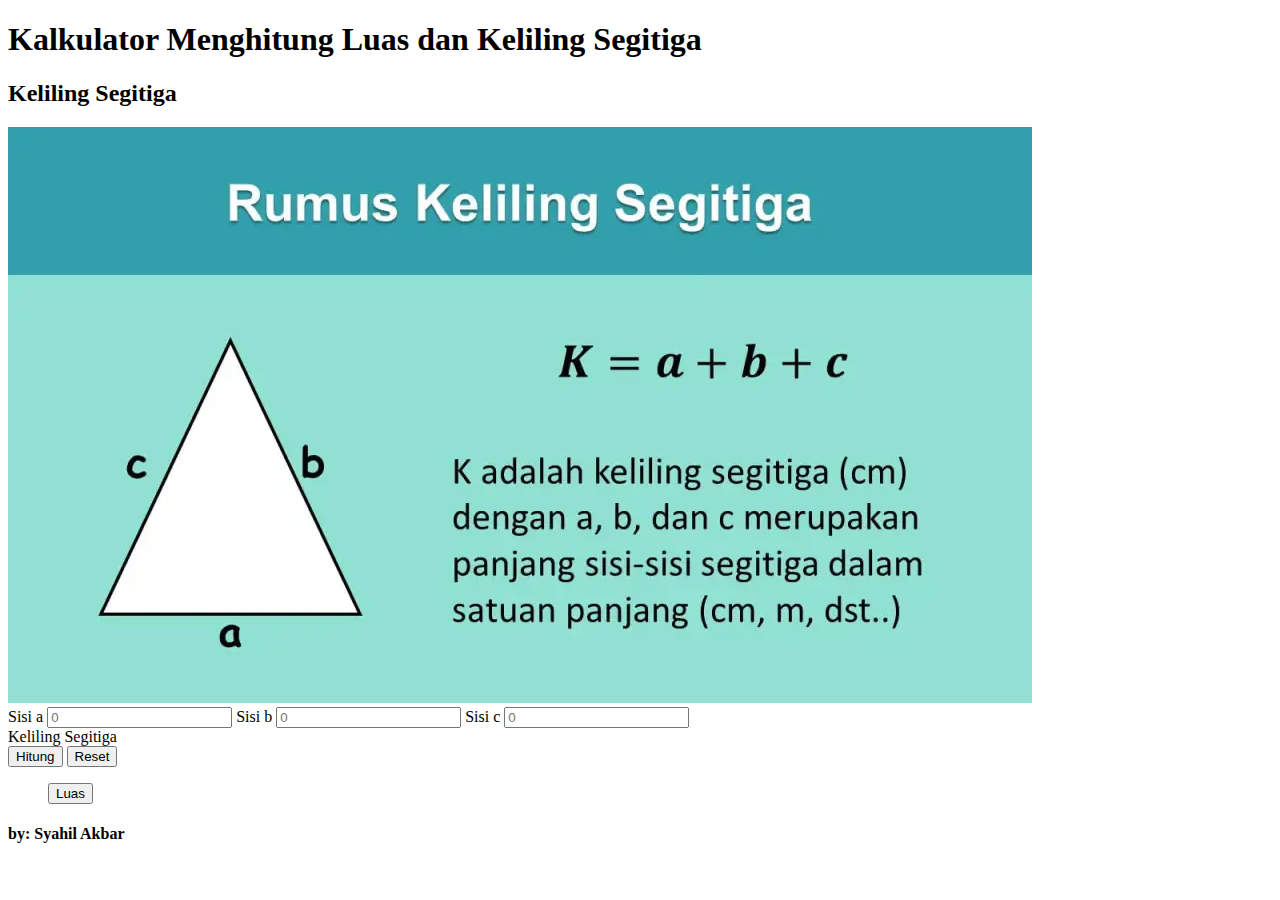
==== index.html @ 964f56d8 "Add files via upload" ====
<!DOCTYPE html>
<!-- saved from url=(0070)file:///C:/Users/akbar/OneDrive/Dokumen/VsualCode/Tugas-R/index-2.html -->
<html lang="eng">
<head>
    <meta  charset="UTF-8">
    <meta name="viewport"> 
    <link rel="stylesheet" href="./Kalkulator Segitiga_files/Style.css">
    <title>Kalkulator Segitiga</title>
</head>

<body>
    <h1>Kalkulator Menghitung Luas dan Keliling Segitiga</h1>
    <main class="card">
    <header>
        <h2>Keliling Segitiga</h1>
    </header>
    <img src="../Asset/Rumus-keliling-Segitiga.webp"> 
    </img>
        
        <section class="input-section">
            <label for="sisi-1">Sisi a</label>
            <input type="number" id="sisi-1" placeholder="0">
            <label for="sisi-2">Sisi b</label>
            <input type="number" id="sisi-2" placeholder="0">
            <label for="sisi-3">Sisi c</label>
            <input type="number" id="sisi-3" placeholder="0">
        </section>
        <section class="display">
            <label for="keliling">Keliling Segitiga</label>
            <output type="number" id="keliling" placeholder="0">
            </section>
        <section class="button">
            <div class="semua-tombol">
                <button class="tombol" id="hitung">Hitung</button> 
                <button class="tombol" id="reset">Reset</button>
            <ul>
                
                    <a href="Luas-Segitiga.html"><button class="tombol-luas" id="luas">Luas</button></a>
                    
            </ul> 
            </div>
                

        </section>
    </main>

<footer>
    <h4>by: Syahil Akbar</h4>
</footer>
<script>
    const a = document.getElementById('sisi-1')
const b = document.getElementById('sisi-2')
const c = document.getElementById('sisi-3')
const output = document.getElementById('keliling')
hitung.addEventListener('click', function () {
   output.innerText = Number(a.value) + Number(b.value) +Number (c.value) 
})
reset.addEventListener('click', function () {
 a.value = null
 b.value = null 
 c.value = null
 output.value = ''
})
</script>
<script src="./java/java.js"></script>
</body>
</html>
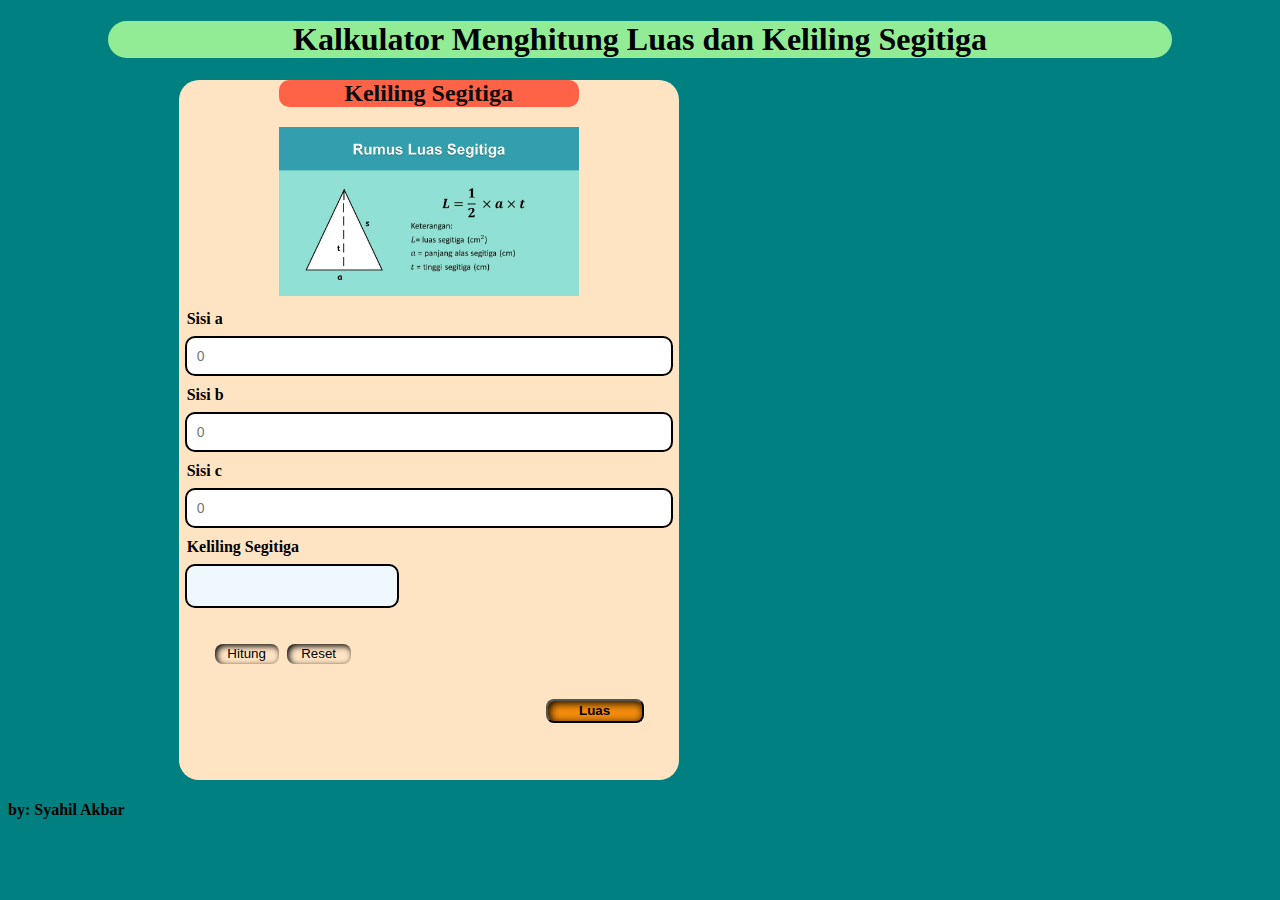
==== commit e9bb9619: "Add files via upload" ====
--- a/index.html
+++ b/index.html
@@ -1,67 +1,67 @@
-<!DOCTYPE html>
-<!-- saved from url=(0070)file:///C:/Users/akbar/OneDrive/Dokumen/VsualCode/Tugas-R/index-2.html -->
-<html lang="eng">
-<head>
-    <meta  charset="UTF-8">
-    <meta name="viewport"> 
-    <link rel="stylesheet" href="./Kalkulator Segitiga_files/Style.css">
-    <title>Kalkulator Segitiga</title>
-</head>
-
-<body>
-    <h1>Kalkulator Menghitung Luas dan Keliling Segitiga</h1>
-    <main class="card">
-    <header>
-        <h2>Keliling Segitiga</h1>
-    </header>
-    <img src="../Asset/Rumus-keliling-Segitiga.webp"> 
-    </img>
-        
-        <section class="input-section">
-            <label for="sisi-1">Sisi a</label>
-            <input type="number" id="sisi-1" placeholder="0">
-            <label for="sisi-2">Sisi b</label>
-            <input type="number" id="sisi-2" placeholder="0">
-            <label for="sisi-3">Sisi c</label>
-            <input type="number" id="sisi-3" placeholder="0">
-        </section>
-        <section class="display">
-            <label for="keliling">Keliling Segitiga</label>
-            <output type="number" id="keliling" placeholder="0">
-            </section>
-        <section class="button">
-            <div class="semua-tombol">
-                <button class="tombol" id="hitung">Hitung</button> 
-                <button class="tombol" id="reset">Reset</button>
-            <ul>
-                
-                    <a href="Luas-Segitiga.html"><button class="tombol-luas" id="luas">Luas</button></a>
-                    
-            </ul> 
-            </div>
-                
-
-        </section>
-    </main>
-
-<footer>
-    <h4>by: Syahil Akbar</h4>
-</footer>
-<script>
-    const a = document.getElementById('sisi-1')
-const b = document.getElementById('sisi-2')
-const c = document.getElementById('sisi-3')
-const output = document.getElementById('keliling')
-hitung.addEventListener('click', function () {
-   output.innerText = Number(a.value) + Number(b.value) +Number (c.value) 
-})
-reset.addEventListener('click', function () {
- a.value = null
- b.value = null 
- c.value = null
- output.value = ''
-})
-</script>
-<script src="./java/java.js"></script>
-</body>
+<!DOCTYPE html>
+<!-- saved from url=(0070)file:///C:/Users/akbar/OneDrive/Dokumen/VsualCode/Tugas-R/index-2.html -->
+<html lang="eng">
+<head>
+    <meta  charset="UTF-8">
+    <meta name="viewport"> 
+    <link rel="stylesheet" href="./css/Style.css">
+    <title>Kalkulator Segitiga</title>
+</head>
+
+<body>
+    <h1>Kalkulator Menghitung Luas dan Keliling Segitiga</h1>
+    <main class="card">
+    <header>
+        <h2>Keliling Segitiga</h1>
+    </header>
+    <img src="Asset/luas-segitiga.jpg"> 
+    </img>
+        
+        <section class="input-section">
+            <label for="sisi-1">Sisi a</label>
+            <input type="number" id="sisi-1" placeholder="0">
+            <label for="sisi-2">Sisi b</label>
+            <input type="number" id="sisi-2" placeholder="0">
+            <label for="sisi-3">Sisi c</label>
+            <input type="number" id="sisi-3" placeholder="0">
+        </section>
+        <section class="display">
+            <label for="keliling">Keliling Segitiga</label>
+            <output type="number" id="keliling" placeholder="0">
+            </section>
+        <section class="button">
+            <div class="semua-tombol">
+                <button class="tombol" id="hitung">Hitung</button> 
+                <button class="tombol" id="reset">Reset</button>
+            <ul>
+                
+                    <a href="index2.html"><button class="tombol-luas" id="luas">Luas</button></a>
+                    
+            </ul> 
+            </div>
+                
+
+        </section>
+    </main>
+
+<footer>
+    <h4>by: Syahil Akbar</h4>
+</footer>
+<script>
+    const a = document.getElementById('sisi-1')
+const b = document.getElementById('sisi-2')
+const c = document.getElementById('sisi-3')
+const output = document.getElementById('keliling')
+hitung.addEventListener('click', function () {
+   output.innerText = Number(a.value) + Number(b.value) +Number (c.value) 
+})
+reset.addEventListener('click', function () {
+ a.value = null
+ b.value = null 
+ c.value = null
+ output.value = ''
+})
+</script>
+<script src="./java/java.js"></script>
+</body>
 </html>--- a/css/Style.css
+++ b/css/Style.css
@@ -0,0 +1,128 @@
+body {
+    background-color: teal;
+    align-items: center;
+}
+h1 {
+    margin-left: 100px;
+    margin-right: 100px;
+    background-color: rgb(146, 236, 149);
+    text-align: center;
+    border-radius: 24px;
+
+}
+header {
+    background-color: tomato;
+    color:rgb(12, 12, 12);
+    text-align: center;
+    margin-left: 100px;
+    margin-right: 100px;
+    border-radius: 10px;
+}
+img {
+    width: 300px;
+    margin-left: 100px;
+    
+}
+.card {
+    background-color: bisque;
+    width: 500px;
+    height: 700px;
+    border-radius: 20px;
+    margin-left: 13.5%;
+    
+
+}
+.input-section {
+    display: flex;
+    flex-direction: column;
+}
+
+label {
+    display: block;
+    margin-left: 8px;
+    margin-bottom: 8px;
+    margin-top: 10px;
+    font-size: 16px;
+    font-weight: bold;
+}
+input {
+    padding:10px ;
+    border: 2px solid black;
+    border-radius: 10px;
+    font-size: 14px;
+    outline: none;
+    margin-left: 6px;
+    margin-right: 6px;
+}
+.display {
+    display: flex;
+    flex-direction: column;
+}
+output {
+    border: 2px solid black;
+    padding:10px ;
+    border-radius: 10px;
+    font-size: 18px;
+    font-family: 'arial';
+    font: bold;
+    outline: none;
+    margin-left: 6px;
+    margin-right: 56%;
+    height: 20px;
+    background-color: aliceblue;
+}
+
+input:focus {
+    border-color: rgb(250, 1, 1);
+}
+.button {
+    display: flex;
+    border: 12px;
+    padding: 36px;
+}
+.semua-tombol {
+    display: flex;
+    grid-gap: 8px;
+}
+.tombol {
+    background-color: bisque;
+    border-radius: 8px;
+    border: none;
+    width: 64px;
+    height: 20px;
+    box-shadow: inset 2px 2px 6px;
+    
+}
+.tombol-keliling {
+    background-color: rgb(236, 139, 20);
+    border-radius: 8px;
+    margin-top: 120%;
+    margin-left: 150%;
+    width: 98px;
+    height: 24px;
+    box-shadow: inset 2px 2px 8px;
+    font-family: 'Gill Sans', 'Gill Sans MT', Calibri, 'Trebuchet MS', sans-serif;
+    font-weight: bold;
+}
+.tombol-luas {
+    background-color: rgb(245, 140, 12);
+    border-radius: 8px;
+    margin-top: 40%;
+    margin-left: 150%;
+    width: 98px;
+    height: 24px;
+    box-shadow: inset 2px 2px 8px;
+    font-family: 'Gill Sans', 'Gill Sans MT', Calibri, 'Trebuchet MS', sans-serif;
+    font-weight: bold;
+}
+
+button:focus {
+    background-color: tomato;
+    
+}
+button:hover {
+    transform: scale(0.9);
+}
+button::after {
+    transform: scale(0.0);
+}
